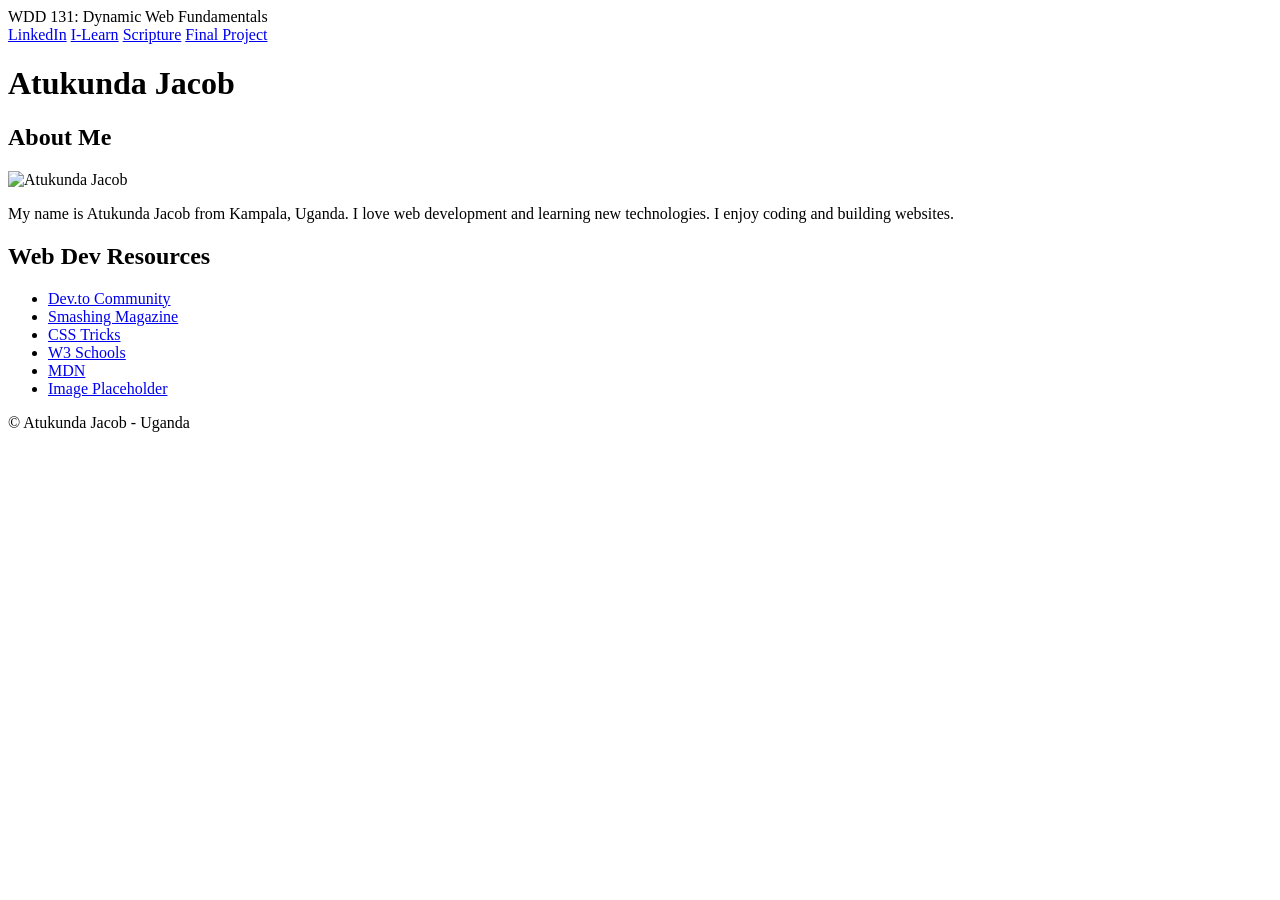
==== index.html @ 0764db3e "Add initial index.html for personal webpage" ====
<!DOCTYPE html>
<html lang="en">
<head>
<meta charset="UTF-8">
<meta name="viewport" content="width=device-width, initial-scale=1.0">
<title>WDD 131 - Dynamic Web Fundamentals - Atukunda Jacob</title>
<meta name="description" content="WDD 131 - Dynamic Web Fundamentals - Atukunda Jacob Home Page">
<meta name="author" content="Atukunda Jacob">
<link rel="stylesheet" href="styles/base.css">
<script src="scripts/getdates.js" defer></script>
</head>
<body>
<header>
<span id="course-title">WDD 131: Dynamic Web Fundamentals</span>
<nav>
<a href="https://www.linkedin.com/">LinkedIn</a>
<a href="https://byupw.instructure.com/">I-Learn</a>
<a href="https://www.churchofjesuschrist.org/study/scriptures">Scripture</a>
<a href="#">Final Project</a>
</nav>
</header>
<main>
<h1>Atukunda Jacob</h1>
<section class="card">
<h2>About Me</h2>
<img src="images/profile.jpg" alt="Atukunda Jacob">
<p>My name is Atukunda Jacob from Kampala, Uganda. I love web development and learning new technologies. I enjoy coding and building websites.</p>
</section>
<section class="card">
<h2>Web Dev Resources</h2>
<ul>
<li><a href="https://dev.to/">Dev.to Community</a></li>
<li><a href="https://www.smashingmagazine.com/">Smashing Magazine</a></li>
<li><a href="https://css-tricks.com/">CSS Tricks</a></li>
<li><a href="https://www.w3schools.com/">W3 Schools</a></li>
<li><a href="https://developer.mozilla.org/">MDN</a></li>
<li><a href="https://picsum.photos/">Image Placeholder</a></li>
</ul>
</section>
</main>
<footer>
<p>&copy;<span id="currentyear"></span> Atukunda Jacob - Uganda</p>
<p id="lastModified"></p>
</footer>
</body>
</html>
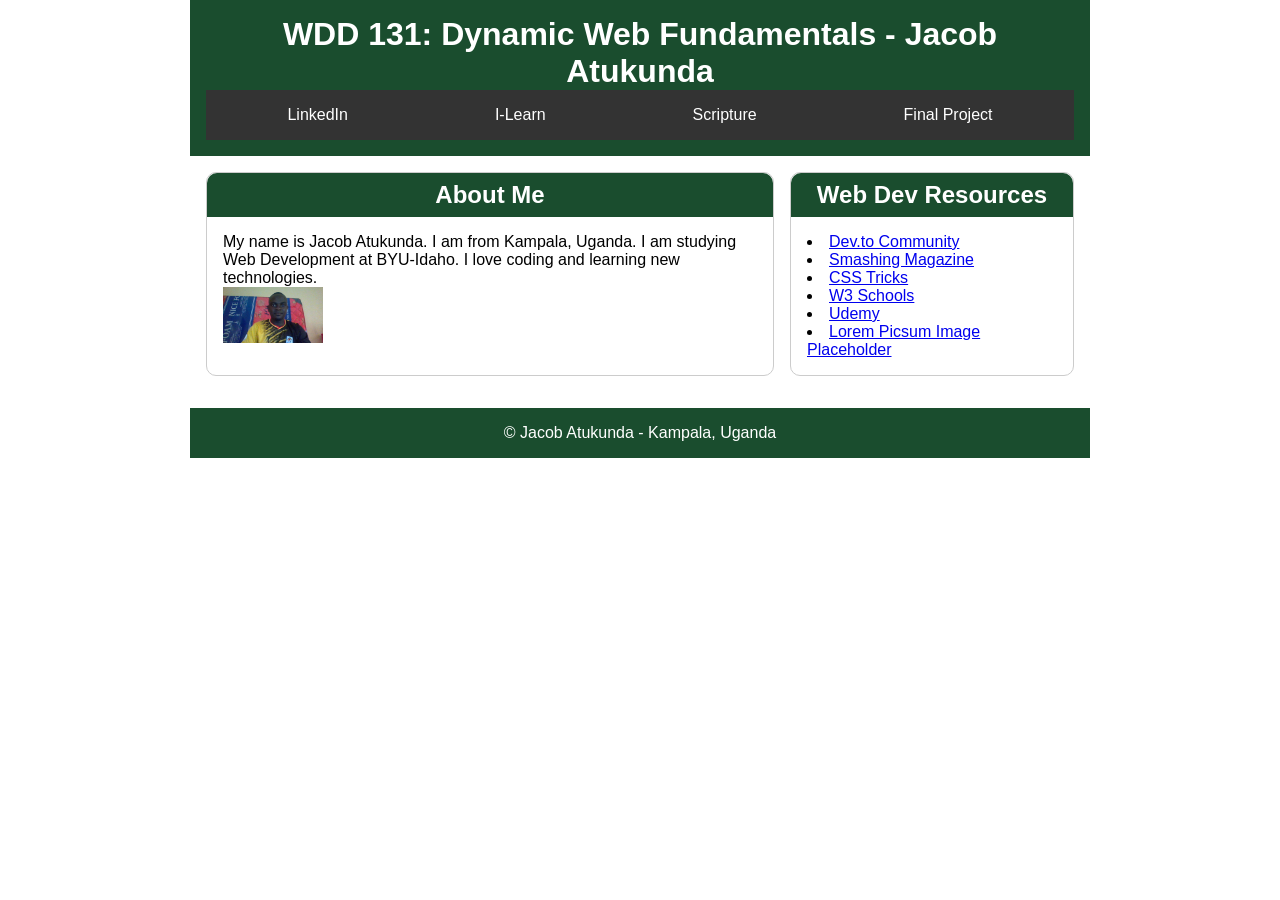
==== commit 30949bed: "Revise index.html with updated content and links Updated the header and footer sections with new con" ====
--- a/index.html
+++ b/index.html
@@ -1,46 +1,48 @@
 <!DOCTYPE html>
 <html lang="en">
 <head>
-<meta charset="UTF-8">
-<meta name="viewport" content="width=device-width, initial-scale=1.0">
-<title>WDD 131 - Dynamic Web Fundamentals - Atukunda Jacob</title>
-<meta name="description" content="WDD 131 - Dynamic Web Fundamentals - Atukunda Jacob Home Page">
-<meta name="author" content="Atukunda Jacob">
-<link rel="stylesheet" href="styles/base.css">
-<script src="scripts/getdates.js" defer></script>
+    <meta charset="UTF-8">
+    <meta name="viewport" content="width=device-width, initial-scale=1.0">
+    <title>WDD 131 - Dynamic Web Fundamentals - Jacob Atukunda</title>
+    <meta name="description" content="WDD 131 - Dynamic Web Fundamentals - Jacob Atukunda - Home page for assignments">
+    <meta name="author" content="Jacob Atukunda">
+    <link rel="preconnect" href="https://fonts.googleapis.com">
+    <link rel="preconnect" href="https://fonts.gstatic.com" crossorigin>
+    <link href="https://fonts.googleapis.com/css2?family=Roboto:wght@100;400;700&display=swap" rel="stylesheet">
+    <link rel="stylesheet" href="styles/base.css">
+    <script src="scripts/getdates.js" defer></script>
 </head>
 <body>
-<header>
-<span id="course-title">WDD 131: Dynamic Web Fundamentals</span>
-<nav>
-<a href="https://www.linkedin.com/">LinkedIn</a>
-<a href="https://byupw.instructure.com/">I-Learn</a>
-<a href="https://www.churchofjesuschrist.org/study/scriptures">Scripture</a>
-<a href="#">Final Project</a>
-</nav>
-</header>
-<main>
-<h1>Atukunda Jacob</h1>
-<section class="card">
-<h2>About Me</h2>
-<img src="images/profile.jpg" alt="Atukunda Jacob">
-<p>My name is Atukunda Jacob from Kampala, Uganda. I love web development and learning new technologies. I enjoy coding and building websites.</p>
-</section>
-<section class="card">
-<h2>Web Dev Resources</h2>
-<ul>
-<li><a href="https://dev.to/">Dev.to Community</a></li>
-<li><a href="https://www.smashingmagazine.com/">Smashing Magazine</a></li>
-<li><a href="https://css-tricks.com/">CSS Tricks</a></li>
-<li><a href="https://www.w3schools.com/">W3 Schools</a></li>
-<li><a href="https://developer.mozilla.org/">MDN</a></li>
-<li><a href="https://picsum.photos/">Image Placeholder</a></li>
-</ul>
-</section>
-</main>
-<footer>
-<p>&copy;<span id="currentyear"></span> Atukunda Jacob - Uganda</p>
-<p id="lastModified"></p>
-</footer>
+    <header>
+        <h1>WDD 131: Dynamic Web Fundamentals - Jacob Atukunda</h1>
+        <nav>
+            <a href="https://www.linkedin.com/">LinkedIn</a>
+            <a href="https://byui.instructure.com/">I-Learn</a>
+            <a href="https://www.churchofjesuschrist.org/study/scriptures/bofm/1-ne/3?lang=eng&id=p7#p7">Scripture</a>
+            <a href="#">Final Project</a>
+        </nav>
+    </header>
+    <main>
+        <section class="card">
+            <h2>About Me</h2>
+            <p>My name is Jacob Atukunda. I am from Kampala, Uganda. I am studying Web Development at BYU-Idaho. I love coding and learning new technologies.</p>
+            <img src="images/profile.jpg" alt="Jacob Atukunda Profile Photo" width="150">
+        </section>
+        <section class="card">
+            <h2>Web Dev Resources</h2>
+            <ul>
+                <li><a href="https://dev.to/">Dev.to Community</a></li>
+                <li><a href="https://www.smashingmagazine.com/">Smashing Magazine</a></li>
+                <li><a href="https://css-tricks.com/">CSS Tricks</a></li>
+                <li><a href="https://www.w3schools.com/">W3 Schools</a></li>
+                <li><a href="https://www.udemy.com/">Udemy</a></li>
+                <li><a href="https://picsum.photos/">Lorem Picsum Image Placeholder</a></li>
+            </ul>
+        </section>
+    </main>
+    <footer>
+        <p>&copy;<span id="currentyear"></span> Jacob Atukunda - Kampala, Uganda</p>
+        <p id="lastModified"></p>
+    </footer>
 </body>
 </html>
--- a/styles/base.css
+++ b/styles/base.css
@@ -0,0 +1,14 @@
+*{margin:0;padding:0;box-sizing:border-box;}
+body{font-family:Arial,sans-serif;max-width:900px;margin:0 auto;}
+header{background:#1a4d2e;color:white;padding:1rem;text-align:center;}
+#course-title{display:block;font-size:1.5rem;font-weight:bold;margin-bottom:0.5rem;}
+nav{display:flex;justify-content:space-around;background:#333;padding:0.5rem;}
+nav a{color:white;text-decoration:none;padding:0.5rem;}
+nav a:hover{background:#555;border-radius:5px;}
+main{padding:1rem;display:grid;grid-template-columns:2fr 1fr;gap:1rem;}
+main h1{grid-column:1/-1;text-align:center;margin:1rem 0;}
+.card{border:1px solid #ccc;border-radius:10px;padding:1rem;}
+.card h2{background:#1a4d2e;color:white;padding:0.5rem;margin:-1rem -1rem 1rem -1rem;border-radius:10px 10px 0 0;text-align:center;}
+.card img{max-width:100px;float:left;margin-right:10px;}
+.card ul{list-style:inside;}
+footer{background:#1a4d2e;color:white;text-align:center;padding:1rem;margin-top:1rem;}
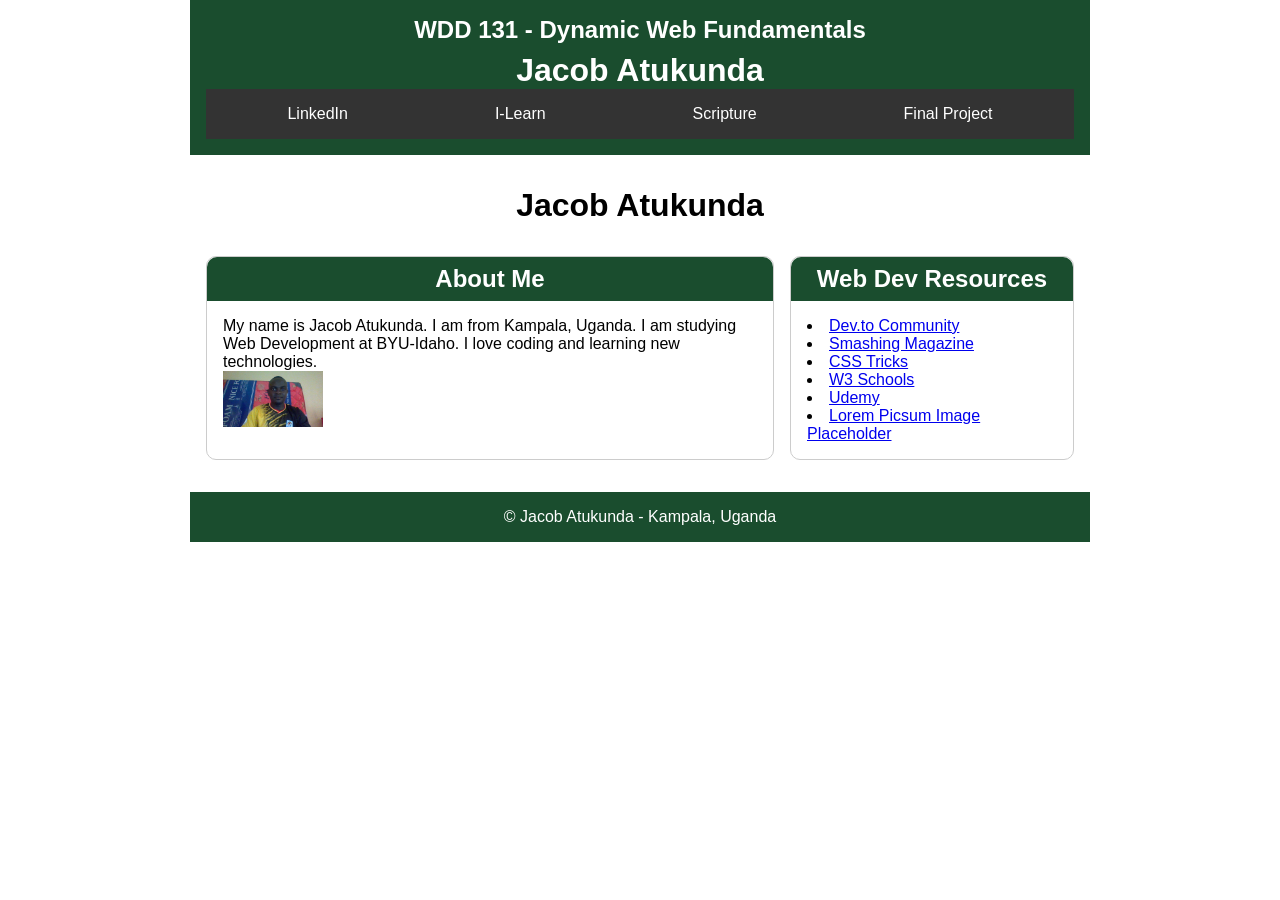
==== commit 7ac88e13: "Refactor index.html for better semantics and clarity Updated meta description and header structure, " ====
--- a/index.html
+++ b/index.html
@@ -4,7 +4,7 @@
     <meta charset="UTF-8">
     <meta name="viewport" content="width=device-width, initial-scale=1.0">
     <title>WDD 131 - Dynamic Web Fundamentals - Jacob Atukunda</title>
-    <meta name="description" content="WDD 131 - Dynamic Web Fundamentals - Jacob Atukunda - Home page for assignments">
+    <meta name="description" content="WDD 131 - Dynamic Web Fundamentals - Jacob Atukunda - Home page">
     <meta name="author" content="Jacob Atukunda">
     <link rel="preconnect" href="https://fonts.googleapis.com">
     <link rel="preconnect" href="https://fonts.gstatic.com" crossorigin>
@@ -14,7 +14,8 @@
 </head>
 <body>
     <header>
-        <h1>WDD 131: Dynamic Web Fundamentals - Jacob Atukunda</h1>
+        <span id="course-title">WDD 131 - Dynamic Web Fundamentals</span>
+        <h1>Jacob Atukunda</h1>
         <nav>
             <a href="https://www.linkedin.com/">LinkedIn</a>
             <a href="https://byui.instructure.com/">I-Learn</a>
@@ -23,10 +24,11 @@
         </nav>
     </header>
     <main>
+        <h1>Jacob Atukunda</h1>
         <section class="card">
             <h2>About Me</h2>
             <p>My name is Jacob Atukunda. I am from Kampala, Uganda. I am studying Web Development at BYU-Idaho. I love coding and learning new technologies.</p>
-            <img src="images/profile.jpg" alt="Jacob Atukunda Profile Photo" width="150">
+            <img src="images/profile.jpg" alt="Hello, my name is Jacob Atukunda" width="150">
         </section>
         <section class="card">
             <h2>Web Dev Resources</h2>
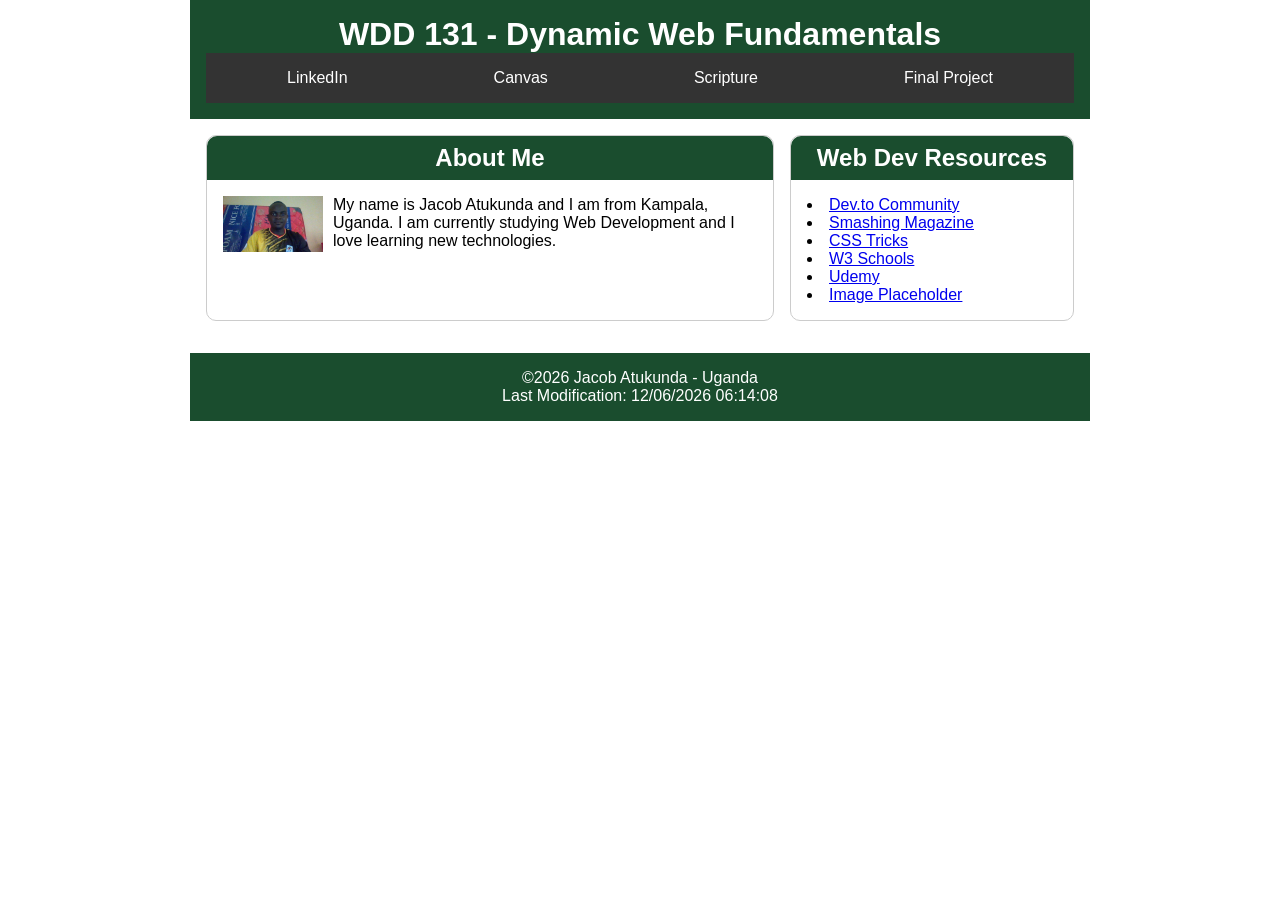
==== commit c96cb49c: "Update index.html content and structure" ====
--- a/index.html
+++ b/index.html
@@ -4,31 +4,26 @@
     <meta charset="UTF-8">
     <meta name="viewport" content="width=device-width, initial-scale=1.0">
     <title>WDD 131 - Dynamic Web Fundamentals - Jacob Atukunda</title>
-    <meta name="description" content="WDD 131 - Dynamic Web Fundamentals - Jacob Atukunda - Home page">
+    <meta name="description" content="WDD 131 - Dynamic Web Fundamentals, Jacob Atukunda, homepage for assignments and projects">
     <meta name="author" content="Jacob Atukunda">
-    <link rel="preconnect" href="https://fonts.googleapis.com">
-    <link rel="preconnect" href="https://fonts.gstatic.com" crossorigin>
-    <link href="https://fonts.googleapis.com/css2?family=Roboto:wght@100;400;700&display=swap" rel="stylesheet">
     <link rel="stylesheet" href="styles/base.css">
     <script src="scripts/getdates.js" defer></script>
 </head>
 <body>
     <header>
-        <span id="course-title">WDD 131 - Dynamic Web Fundamentals</span>
-        <h1>Jacob Atukunda</h1>
+        <h1>WDD 131 - Dynamic Web Fundamentals</h1>
         <nav>
             <a href="https://www.linkedin.com/">LinkedIn</a>
-            <a href="https://byui.instructure.com/">I-Learn</a>
+            <a href="https://byupw.instructure.com/">Canvas</a>
             <a href="https://www.churchofjesuschrist.org/study/scriptures/bofm/1-ne/3?lang=eng&id=p7#p7">Scripture</a>
             <a href="#">Final Project</a>
         </nav>
     </header>
     <main>
-        <h1>Jacob Atukunda</h1>
         <section class="card">
             <h2>About Me</h2>
-            <p>My name is Jacob Atukunda. I am from Kampala, Uganda. I am studying Web Development at BYU-Idaho. I love coding and learning new technologies.</p>
             <img src="images/profile.jpg" alt="Hello, my name is Jacob Atukunda" width="150">
+            <p>My name is Jacob Atukunda and I am from Kampala, Uganda. I am currently studying Web Development and I love learning new technologies.</p>
         </section>
         <section class="card">
             <h2>Web Dev Resources</h2>
@@ -38,12 +33,12 @@
                 <li><a href="https://css-tricks.com/">CSS Tricks</a></li>
                 <li><a href="https://www.w3schools.com/">W3 Schools</a></li>
                 <li><a href="https://www.udemy.com/">Udemy</a></li>
-                <li><a href="https://picsum.photos/">Lorem Picsum Image Placeholder</a></li>
+                <li><a href="https://placeholder.com/">Image Placeholder</a></li>
             </ul>
         </section>
     </main>
     <footer>
-        <p>&copy;<span id="currentyear"></span> Jacob Atukunda - Kampala, Uganda</p>
+        <p>&copy;<span id="currentyear"></span> Jacob Atukunda - Uganda</p>
         <p id="lastModified"></p>
     </footer>
 </body>
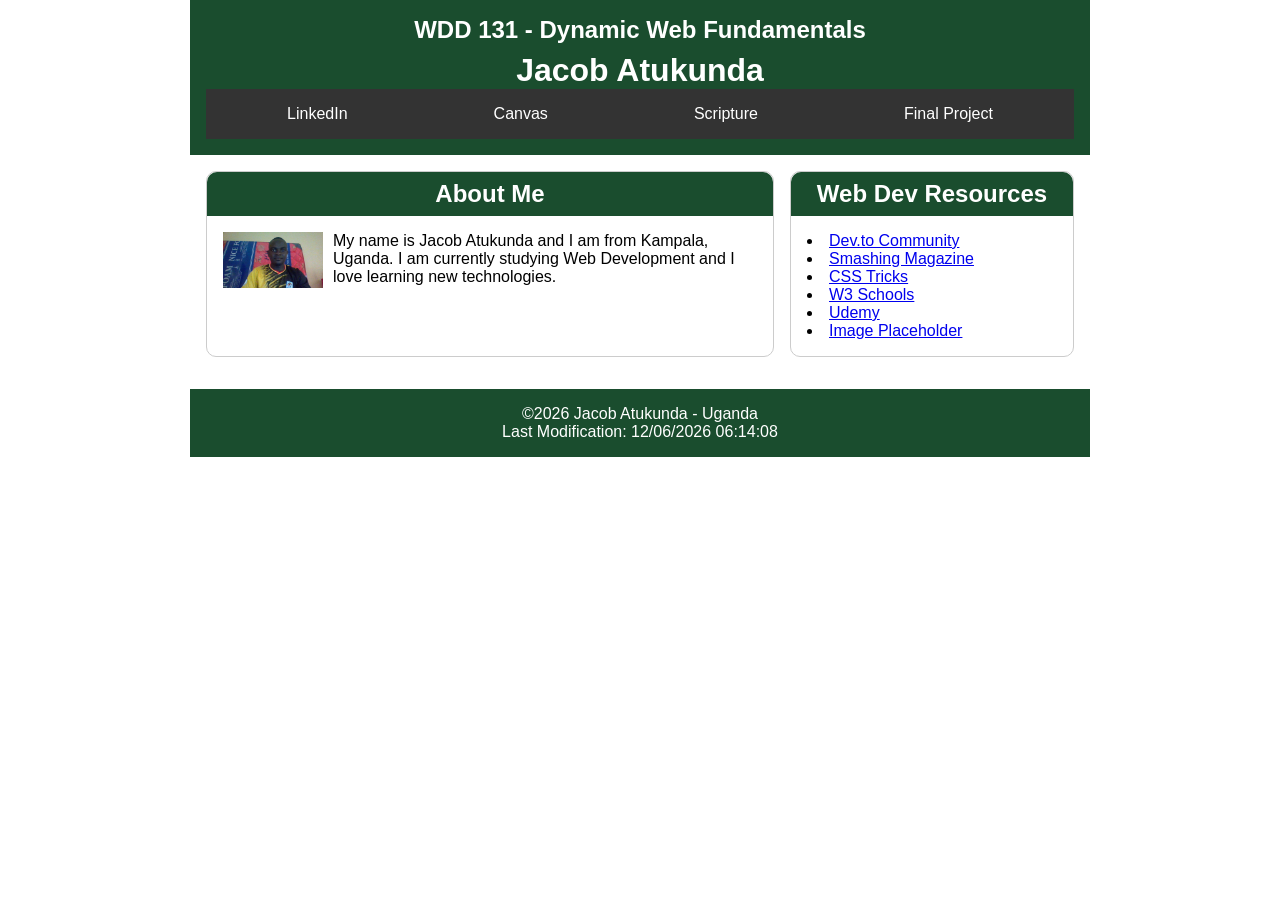
==== commit 5f5e7750: "Update HTML structure and links" ====
--- a/index.html
+++ b/index.html
@@ -6,12 +6,16 @@
     <title>WDD 131 - Dynamic Web Fundamentals - Jacob Atukunda</title>
     <meta name="description" content="WDD 131 - Dynamic Web Fundamentals, Jacob Atukunda, homepage for assignments and projects">
     <meta name="author" content="Jacob Atukunda">
+    <link rel="preconnect" href="https://fonts.googleapis.com">
+    <link rel="preconnect" href="https://fonts.gstatic.com" crossorigin>
+    <link href="https://fonts.googleapis.com/css2?family=Roboto:wght@400;700&display=swap" rel="stylesheet">
     <link rel="stylesheet" href="styles/base.css">
     <script src="scripts/getdates.js" defer></script>
 </head>
 <body>
     <header>
-        <h1>WDD 131 - Dynamic Web Fundamentals</h1>
+        <span id="course-title">WDD 131 - Dynamic Web Fundamentals</span>
+        <h1>Jacob Atukunda</h1>
         <nav>
             <a href="https://www.linkedin.com/">LinkedIn</a>
             <a href="https://byupw.instructure.com/">Canvas</a>
@@ -33,7 +37,7 @@
                 <li><a href="https://css-tricks.com/">CSS Tricks</a></li>
                 <li><a href="https://www.w3schools.com/">W3 Schools</a></li>
                 <li><a href="https://www.udemy.com/">Udemy</a></li>
-                <li><a href="https://placeholder.com/">Image Placeholder</a></li>
+                <li><a href="https://placehold.co/">Image Placeholder</a></li>
             </ul>
         </section>
     </main>
